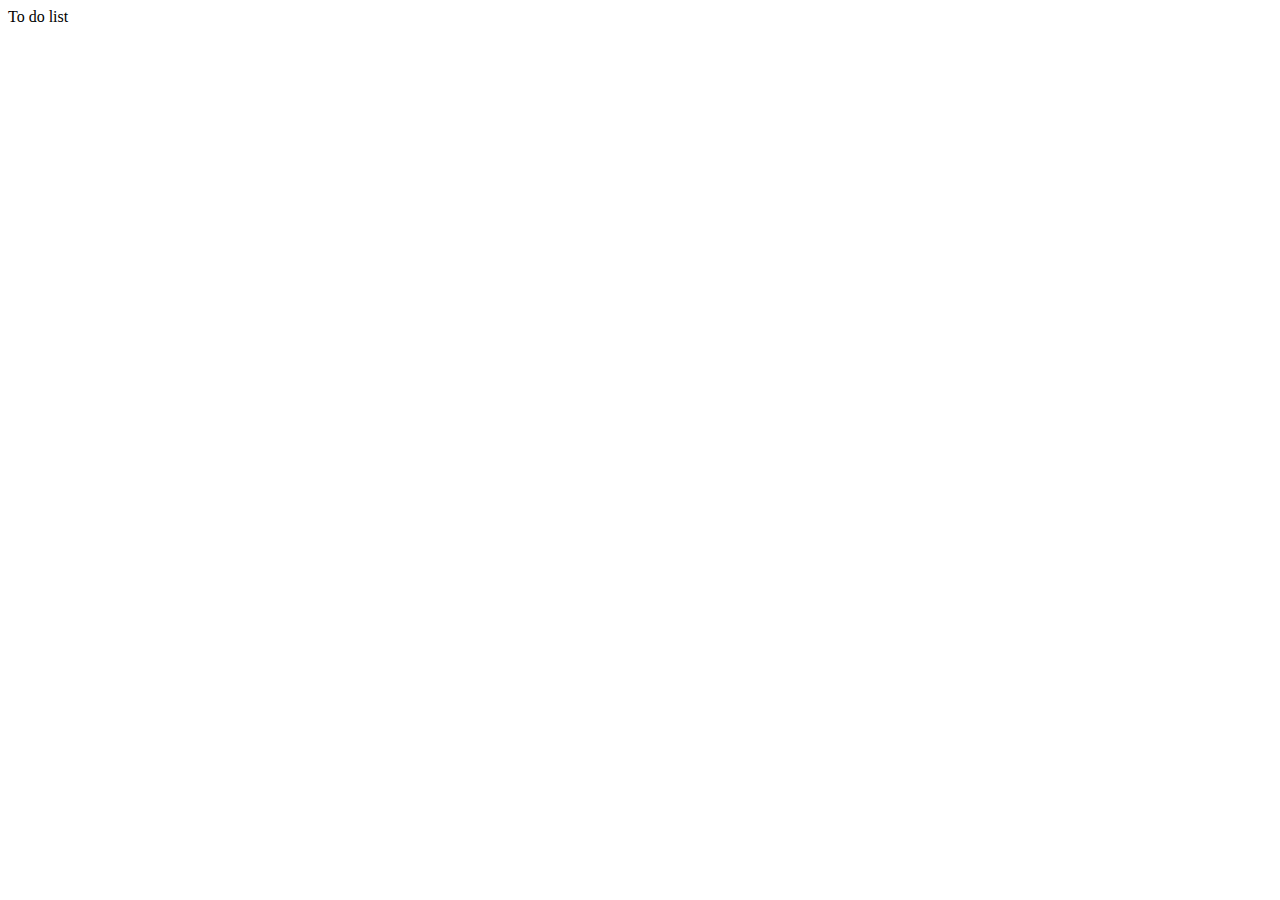
==== index.html @ 92e59cbd "initial commit" ====
<!DOCTYPE html>
<html>
  <head>
    <meta charset="utf-8" />
    <meta http-equiv="X-UA-Compatible" content="IE=edge" />
    <title>Modern To-Do List</title>
    <meta name="viewport" content="width=device-width, initial-scale=1" />
    <link
      rel="stylesheet"
      type="text/css"
      media="screen"
      href="css/basic.css"
    />
    <link rel="stylesheet" type="text/css" media="screen" href="css/main.css" />
    <link
      rel="stylesheet"
      type="text/css"
      media="screen"
      href="css/smallMedia.css"
    />
    <script src="main.js"></script>
  </head>
  <body>
    <header>To do list</header>
    <main></main>
    </section>
  </body>
</html>
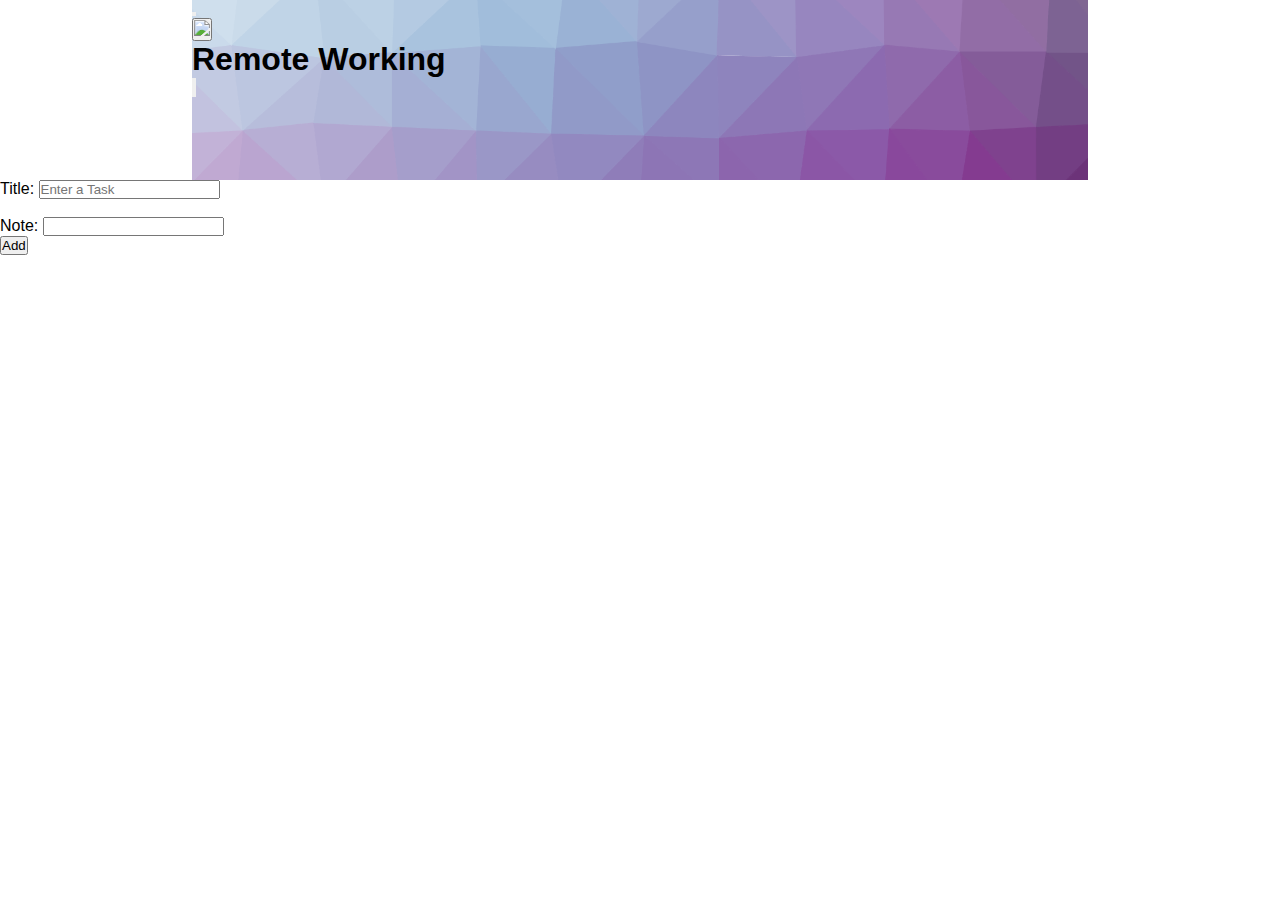
==== commit 83c9074d: "input task field added" ====
--- a/index.html
+++ b/index.html
@@ -5,6 +5,9 @@
     <meta http-equiv="X-UA-Compatible" content="IE=edge" />
     <title>Modern To-Do List</title>
     <meta name="viewport" content="width=device-width, initial-scale=1" />
+    <style>
+      @import url("https://fonts.googleapis.com/css?family=Roboto:300,400,500");
+    </style>
     <link
       rel="stylesheet"
       type="text/css"
@@ -18,11 +21,77 @@
       media="screen"
       href="css/smallMedia.css"
     />
-    <script src="main.js"></script>
+    <link
+      rel="stylesheet"
+      href="https://use.fontawesome.com/releases/v5.7.2/css/all.css"
+      integrity="sha384-fnmOCqbTlWIlj8LyTjo7mOUStjsKC4pOpQbqyi7RrhN7udi9RwhKkMHpvLbHG9Sr"
+      crossorigin="anonymous"
+    />
   </head>
   <body>
-    <header>To do list</header>
-    <main></main>
+    <header>
+      <div class="main-title">
+        <div>
+          <ul class="main-icon-top">
+            <li>
+              <button>
+                <i class="fas fa-chevron-left fa-2x"></i>
+              </button>
+            </li>
+            <li>
+              <button>
+                <img src="https://img.icons8.com/color/48/000000/menu-2.png" />
+              </button>
+            </li>
+          </ul>
+        </div>
+        <h1>Remote Working</h1>
+      </div>
+      <div class="add-item-button">
+        <button id="add" class="button-add">
+          <svg
+            version="1.1"
+            xmlns="http://www.w3.org/2000/svg"
+            xmlns:xlink="http://www.w3.org/1999/xlink"
+            x="0px"
+            y="0px"
+            viewBox="0 0 16 16"
+            style="enable-background:new 0 0 16 16;"
+            xml:space="preserve"
+          >
+            <g>
+              <path
+                class="fill"
+                d="M16,8c0,0.5-0.5,1-1,1H9v6c0,0.5-0.5,1-1,1s-1-0.5-1-1V9H1C0.5,9,0,8.5,0,8s0.5-1,1-1h6V1c0-0.5,0.5-1,1-1s1,0.5,1,1v6h6C15.5,7,16,7.5,16,8z"
+              />
+            </g>
+          </svg>
+        </button>
+      </div>
+    </header>
+    <section>
+      <div class="toggle-input-field hidden-input">
+        <form>
+          <fieldset class="toggle-input-fieldset">
+            Title:
+            <input
+              type="text"
+              placeholder="Enter a Task"
+              class="item-title"
+            /><br /><br />
+            Note: <input type="text" class="item-note" /><br />
+          </fieldset>
+          <button type="submit">Add</button>
+        </form>
+
+        <!-- <input type="text" placeholder="Task.." id="item" /> -->
+      </div>
     </section>
+    <main>
+      <div class="to-do-list">
+        <ul class="to-do-list-items"></ul>
+      </div>
+    </main>
+    <script src="main.js"></script>
   </body>
 </html>
--- a/css/basic.css
+++ b/css/basic.css
@@ -0,0 +1,153 @@
+* {
+  margin: 0;
+  padding: 0;
+  list-style: none;
+  box-sizing: border-box;
+}
+
+html,
+body,
+div,
+span,
+applet,
+object,
+iframe,
+h1,
+h2,
+h3,
+h4,
+h5,
+h6,
+p,
+blockquote,
+pre,
+a,
+abbr,
+acronym,
+address,
+big,
+cite,
+code,
+del,
+dfn,
+em,
+img,
+ins,
+kbd,
+q,
+s,
+samp,
+small,
+strike,
+strong,
+sub,
+sup,
+tt,
+var,
+b,
+u,
+i,
+center,
+dl,
+dt,
+dd,
+ol,
+ul,
+li,
+fieldset,
+form,
+label,
+legend,
+table,
+caption,
+tbody,
+tfoot,
+thead,
+tr,
+th,
+td,
+article,
+aside,
+canvas,
+details,
+embed,
+figure,
+figcaption,
+footer,
+header,
+hgroup,
+menu,
+nav,
+output,
+ruby,
+section,
+summary,
+time,
+mark,
+audio,
+video {
+  margin: 0;
+  padding: 0;
+  border: 0;
+  vertical-align: baseline;
+}
+article,
+aside,
+details,
+figcaption,
+figure,
+footer,
+header,
+hgroup,
+menu,
+nav,
+section {
+  display: block;
+}
+body,
+html {
+  width: 100%;
+  height: 100%;
+}
+body {
+  -webkit-font-smoothing: antialiased;
+  -moz-font-smoothing: antialiased;
+  -moz-osx-font-smoothing: grayscale;
+  -webkit-text-size-adjust: none;
+  margin: 0;
+  padding: 0;
+  font-family: "Helvetica Neue", Helvetica, Arial, sans-serif;
+}
+ol,
+ul {
+  list-style: none;
+}
+hr {
+  border: 0;
+  height: 1px;
+  background: #ccc;
+}
+blockquote,
+q {
+  quotes: none;
+}
+blockquote:before,
+blockquote:after,
+q:before,
+q:after {
+  content: "";
+  content: none;
+}
+table {
+  border-collapse: collapse;
+  border-spacing: 0;
+}
+
+html,
+input,
+select,
+textarea,
+button,
+a {
+  -webkit-tap-highlight-color: rgba(0, 0, 0, 0);
+}
--- a/css/main.css
+++ b/css/main.css
@@ -0,0 +1,7 @@
+header {
+  background: url(../img/trianglify-1.png) no-repeat right center;
+  height: 180px;
+  width: 70%;
+  background-size: cover;
+  margin: 0 auto;
+}
--- a/css/smallMedia.css
+++ b/css/smallMedia.css
@@ -0,0 +1,8 @@
+@media screen and (max-width: 700px) {
+
+header {
+  width: 100%;
+
+  /* margin: 0 auto; */
+}
+}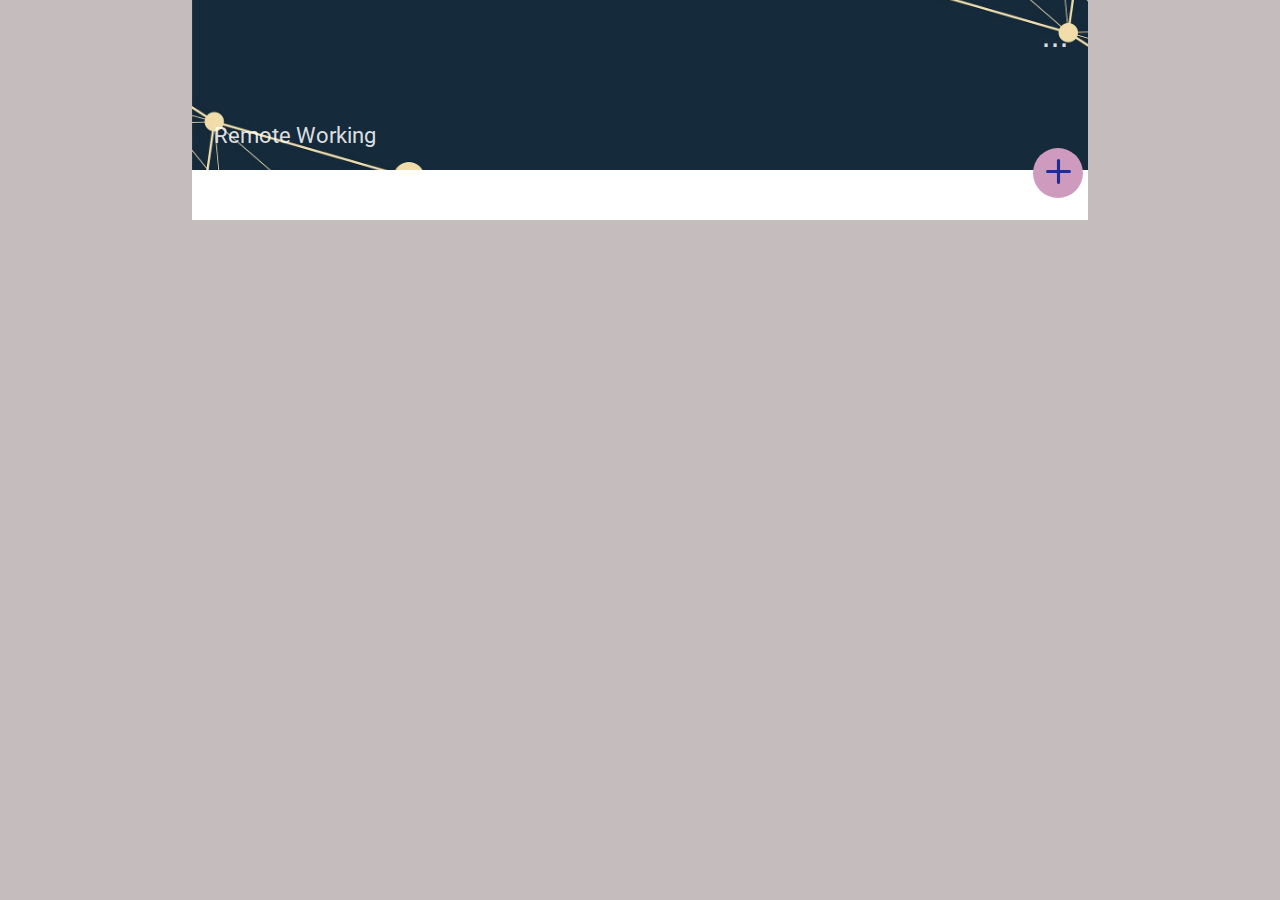
==== commit 8fd5e2a6: "Initial commit" ====
--- a/index.html
+++ b/index.html
@@ -21,12 +21,12 @@
       media="screen"
       href="css/smallMedia.css"
     />
-    <link
+    <!-- <link
       rel="stylesheet"
       href="https://use.fontawesome.com/releases/v5.7.2/css/all.css"
       integrity="sha384-fnmOCqbTlWIlj8LyTjo7mOUStjsKC4pOpQbqyi7RrhN7udi9RwhKkMHpvLbHG9Sr"
       crossorigin="anonymous"
-    />
+    /> -->
   </head>
   <body>
     <header>
@@ -39,8 +39,10 @@
               </button>
             </li>
             <li>
-              <button>
-                <img src="https://img.icons8.com/color/48/000000/menu-2.png" />
+              <button class="menu-dot">
+                <!-- <img src="https://img.icons8.com/color/48/000000/menu-2.png" /> -->
+                <!-- <img src="img/menu.png" /> -->
+                ...
               </button>
             </li>
           </ul>
@@ -79,19 +81,33 @@
               placeholder="Enter a Task"
               class="item-title"
             /><br /><br />
-            Note: <input type="text" class="item-note" /><br />
+            Note:
+            <input
+              type="text"
+              class="item-note"
+              placeholder="Enter a Task Note"
+            /><br />
           </fieldset>
-          <button type="submit">Add</button>
+          <button class="submit-item" type="submit" onsubmit="showValue">
+            Add
+          </button>
         </form>
 
         <!-- <input type="text" placeholder="Task.." id="item" /> -->
       </div>
     </section>
-    <main>
-      <div class="to-do-list">
+    <!-- <main> -->
+    <!-- <div class="to-do-list">
         <ul class="to-do-list-items"></ul>
-      </div>
-    </main>
+      </div> -->
+    <div class="container">
+      <!-- Incomplete tasks -->
+      <ul class="todo" id="todo"></ul>
+
+      <!-- Completed tasks -->
+      <ul class="todo" id="completed"></ul>
+    </div>
+    <!-- </main> -->
     <script src="main.js"></script>
   </body>
 </html>
--- a/css/basic.css
+++ b/css/basic.css
@@ -116,7 +116,9 @@
   -webkit-text-size-adjust: none;
   margin: 0;
   padding: 0;
-  font-family: "Helvetica Neue", Helvetica, Arial, sans-serif;
+  font-family: "Roboto", "Helvetica Neue", Helvetica, Arial, sans-serif;
+  font-size: 18px;
+  background-color: rgb(197, 189, 189);
 }
 ol,
 ul {
--- a/css/main.css
+++ b/css/main.css
@@ -1,7 +1,285 @@
 header {
-  background: url(../img/trianglify-1.png) no-repeat right center;
-  height: 180px;
+  background: url(../img/background-navy_1920.jpg) no-repeat center right;
+  height: 170px;
   width: 70%;
   background-size: cover;
   margin: 0 auto;
 }
+
+.main-title h1 {
+  margin-top: 0px;
+  padding-top: 3.28em;
+  padding-left: 1em;
+  font-weight: 400;
+  color: rgba(255, 255, 255, 0.863);
+  font-size: 120%;
+}
+
+.main-icon-top {
+  color: rgba(255, 255, 255, 0.863);
+  display: flex;
+  flex-flow: row nowrap;
+  justify-content: space-between;
+  align-items: center;
+  padding: 2% 2% 0 2%;
+}
+
+.main-icon-top li button {
+  background: none;
+  border: 0px;
+  box-shadow: none;
+  outline: none;
+  cursor: pointer;
+  color: rgba(255, 255, 255, 0.863);
+}
+
+.menu-dot {
+  font-size: 180%;
+}
+
+header button {
+  width: 30px;
+  height: 30px;
+  border: 0px;
+  box-shadow: none;
+  outline: none;
+  cursor: pointer;
+  -webkit-appearance: none;
+  -moz-appearance: none;
+}
+
+.add-item-button {
+  display: flex;
+  justify-content: flex-end;
+  align-items: baseline;
+}
+
+.button-add {
+  width: 50px;
+  height: 50px;
+  border-radius: 25px;
+  background: rgb(206, 154, 189);
+  z-index: 2;
+  margin-right: 5px;
+}
+
+header button svg {
+  width: 25px;
+  height: 25px;
+}
+
+header button svg .fill {
+  fill: #252c8f;
+}
+
+.noFill {
+  fill: none;
+}
+.toggle-input-field input {
+  width: 100%;
+  height: 40px;
+  /* float: left; */
+  color: #fff;
+  font-size: 0.9em;
+  font-weight: 400;
+  text-indent: 18px;
+  padding: 0 100px 0 0;
+  background: rgba(255, 255, 255, 0.2);
+  border-radius: 5px 25px 25px 5px;
+  border: 0px;
+  box-shadow: none;
+  outline: none;
+
+  -webkit-appearance: none;
+  -moz-appearance: none;
+}
+
+.toggle-input-field input::-webkit-input-placeholder {
+  color: rgba(255, 255, 255, 0.75);
+}
+
+.toggle-input-field input:-moz-input-placeholder {
+  color: rgba(255, 255, 255, 0.75);
+}
+
+.toggle-input-field input::-moz-input-placeholder {
+  color: rgba(255, 255, 255, 0.75);
+}
+
+.toggle-input-field input:-ms-input-placeholder {
+  color: rgba(255, 255, 255, 0.75);
+}
+
+.toggle-input-field {
+  background-color: rgb(12, 45, 88);
+  height: 265px;
+  width: 70%;
+  margin: 0 auto;
+  color: #fff;
+  font-size: 85%;
+  padding: 32px 5px 25px 5px;
+}
+/* toggle the form for list items */
+.hidden-input {
+  /* visibility: hidden; */
+  display: none;
+}
+
+.toggle-input-field button {
+  width: 60px;
+  height: 35px;
+  border-radius: 15px;
+  background: rgb(206, 154, 189);
+  /* margin-right: 5px; */
+  margin-left: 11px;
+}
+
+.toggle-input-fieldset {
+  padding: 2%;
+}
+
+.toggle-input-fieldset .item-title {
+  font-size: 110%;
+}
+
+.toggle-input-fieldset .item-note {
+  font-size: 90%;
+}
+
+.container {
+  width: 70%;
+  margin: 0 auto;
+  background-color: #fff;
+  /* min-height: 80px; */
+  padding: 35px 15px 15px 15px;
+}
+
+ul.todo {
+  width: 100%;
+  /* float: left; */
+}
+
+ul.todo li {
+  width: 100%;
+  min-height: 50px;
+  /* float: left; */
+  font-size: 110%;
+  font-weight: 500;
+  color: #444;
+  line-height: 22px;
+  background: #fff;
+  border-radius: 5px;
+  position: relative;
+  box-shadow: 0px 1px 2px rgba(44, 62, 80, 0.1);
+  margin: 0 0 10px 0;
+  padding: 14px 100px 14px 14px;
+  word-break: break-word;
+}
+
+ul.todo li:last-of-type {
+  margin: 0;
+}
+
+ul.todo li input[type="checkbox"] {
+  width: 15px;
+  height: 15px;
+  background: none;
+  border: 0px;
+  /* box-shadow: inset 0px 0px 0px 4px #fff; */
+  outline: none;
+  box-shadow: none;
+  /* outline: 1px solid rgb(221, 214, 214); */
+  cursor: pointer;
+  margin-right: 2%;
+}
+
+ul.todo li .buttons-icons {
+  width: 100px;
+  height: 50px;
+  /* display: flex;
+  flex-flow: row nowrap;
+  justify-content: flex-end;
+  align-items: baseline; */
+  position: absolute;
+  top: 0;
+  right: 0;
+}
+ul.todo li .buttons-icons button {
+  width: 50px;
+  height: 50px;
+  float: left;
+  background: none;
+  position: relative;
+  border: 0px;
+  box-shadow: none;
+  outline: none;
+  cursor: pointer;
+  -webkit-appearance: none;
+  -moz-appearance: none;
+}
+
+ul.todo li .buttons-icons button:last-of-type:before {
+  content: "";
+  width: 1px;
+  height: 30px;
+  background: #edf0f1;
+  position: absolute;
+  top: 10px;
+  left: 0;
+}
+
+ul.todo li .buttons-icons button svg {
+  width: 22px;
+  height: 22px;
+
+  position: absolute;
+  top: 50%;
+  left: 50%;
+
+  margin: -11px 0 0 -11px;
+}
+
+ul.todo li .buttons-icons button.favourite svg {
+  /* border-radius: 11px;
+  border: 1.5px solid #25b99a; */
+
+  transition: background 0.2s ease;
+}
+
+ul.todo.starred li .buttons-icons button.favourite svg {
+  background: #fad81a;
+  border: 0px;
+}
+
+ul.todo:not(.starred) li .buttons-icons button.favourite:hover svg {
+  background: rgba(250, 216, 26, 0.75);
+}
+
+ul.todo:not(.starred) li .buttons-icons button.favourite:hover svg .fill {
+  fill: #fff;
+}
+
+ul.todo.starred li .buttons-icons button.favourite svg .fill {
+  fill: #fff;
+}
+
+ul.todo li .buttons-icons button svg .fill {
+  transition: fill 0.2s ease;
+}
+
+ul.todo li .buttons-icons button.delete svg .fill {
+  fill: #c0cecb;
+}
+
+ul.todo li .buttons-icons button.delete:hover svg .fill {
+  fill: #e85656;
+}
+
+ul.todo li .buttons-icons button.favourite svg .fill {
+  fill: #fad81a;
+}
+
+.completed-tasks {
+  text-decoration: line-through;
+  color: #888;
+}
--- a/css/smallMedia.css
+++ b/css/smallMedia.css
@@ -1,8 +1,7 @@
 @media screen and (max-width: 700px) {
-
-header {
-  width: 100%;
-
-  /* margin: 0 auto; */
+  .toggle-input-field,
+  .container,
+  header {
+    width: 100%;
+  }
 }
-}